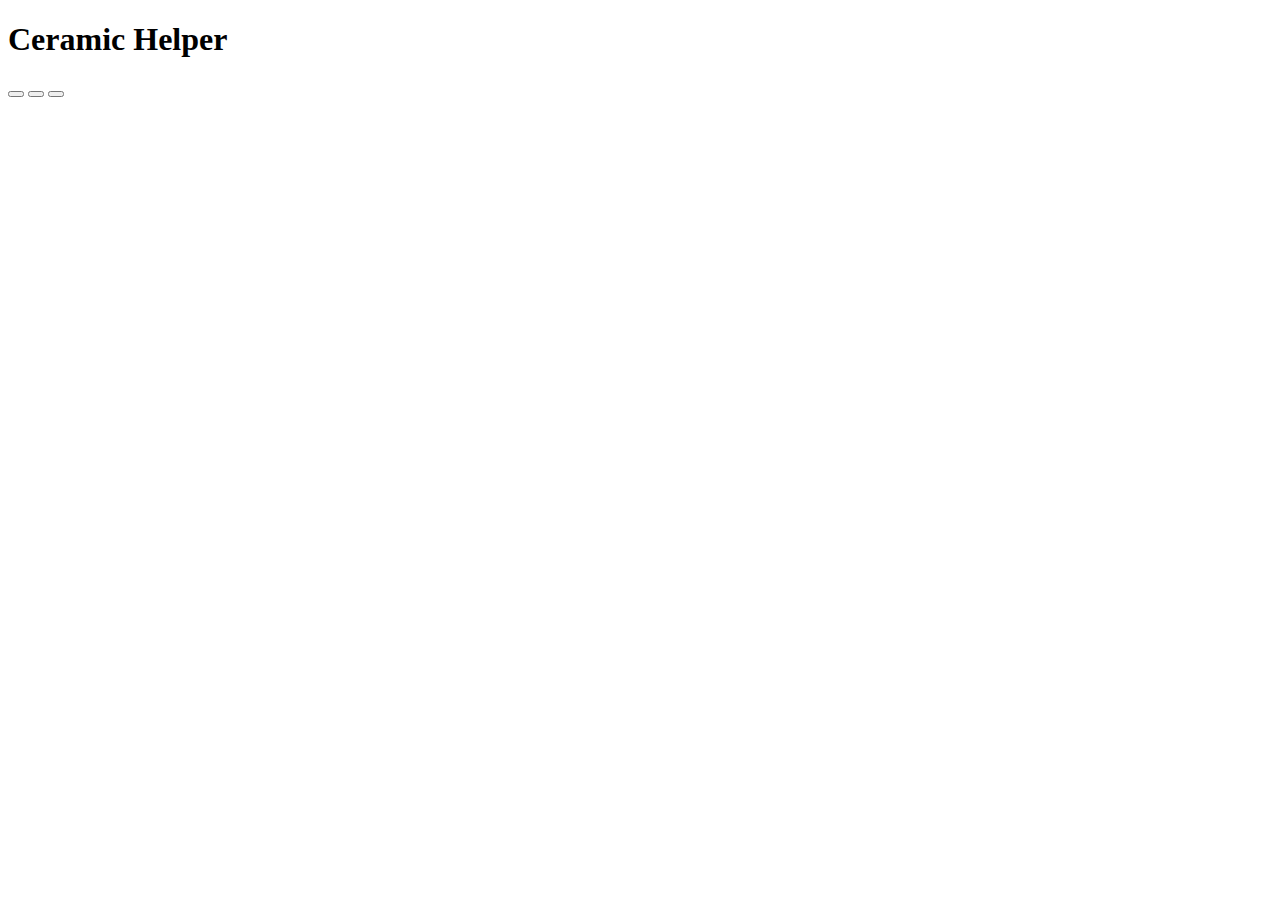
==== index.html @ d4fc8178 "add initial structure pages" ====
<!DOCTYPE html>
<html lang="en">
  <head>
    <meta charset="UTF-8" />
    <meta http-equiv="X-UA-Compatible" content="IE=edge" />
    <meta name="viewport" content="width=device-width, initial-scale=1.0" />
    <title>Ceramics Website</title>
  </head>
  <body>
    <header><h1>Ceramic Helper</h1></header>

    <section>
      <button class="homeButtons" type="button"></button>
      <button class="homeButtons" type="button"></button>
      <button class="homeButtons" type="button"></button>
    </section>
  </body>
</html>
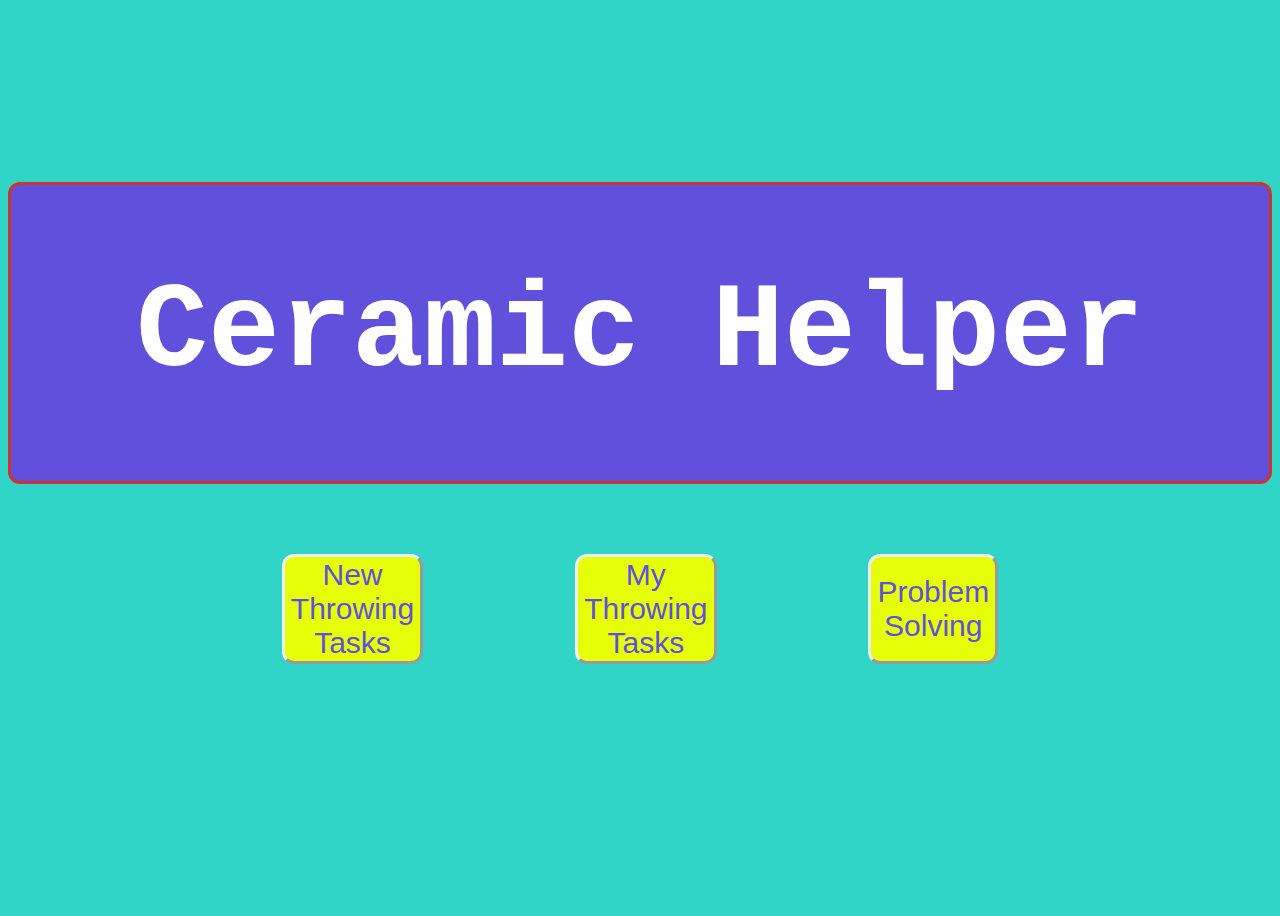
==== commit 3884f33a: "initial pieces of code for constructor objects" ====
--- a/index.html
+++ b/index.html
@@ -4,15 +4,18 @@
     <meta charset="UTF-8" />
     <meta http-equiv="X-UA-Compatible" content="IE=edge" />
     <meta name="viewport" content="width=device-width, initial-scale=1.0" />
+    <link rel="stylesheet" href="reset.css" />
+    <link rel="stylesheet" href="css/index.css" />
+    <link rel="stylesheet" href="index.js" />
     <title>Ceramics Website</title>
   </head>
   <body>
     <header><h1>Ceramic Helper</h1></header>
 
-    <section>
-      <button class="homeButtons" type="button"></button>
-      <button class="homeButtons" type="button"></button>
-      <button class="homeButtons" type="button"></button>
-    </section>
+    <button type="button"><a href="newTask.html">New Throwing Tasks</a></button>
+
+    <button type="button"><a href="myTasks.html">My Throwing Tasks</a></button>
+
+    <button type="button"><a href="problemSolving.html">Problem Solving</a></button>
   </body>
 </html>
--- a/css/index.css
+++ b/css/index.css
@@ -0,0 +1,46 @@
+body {
+  background-color: #30d5c8;
+  color: white;
+  font-family: monospace;
+  display: grid;
+  grid-template-columns: repeat(9, 1fr);
+  grid-template-rows: repeat(6, 1fr);
+  height: 100vh;
+}
+
+header {
+  font-size: 60px;
+  grid-area: 3/1/4/10;
+  text-align: center;
+  background-color: #6050dc;
+  color: white;
+  border-radius: 12px;
+  border: solid;
+  border-color: #cc3333;
+}
+
+button:nth-of-type(1) {
+  grid-area: 4/3/5/4;
+}
+
+button:nth-of-type(2) {
+  grid-area: 4/5/5/6;
+}
+
+button:nth-of-type(3) {
+  grid-area: 4/7/5/8;
+}
+
+button {
+  font-size: 30px;
+  margin: 70px 10px;
+  border-radius: 12px;
+  background-color: #e6ff08;
+  border: outset;
+}
+
+a {
+  color: #6050dc;
+  text-decoration: none;
+}
+/* #cc3333 */
